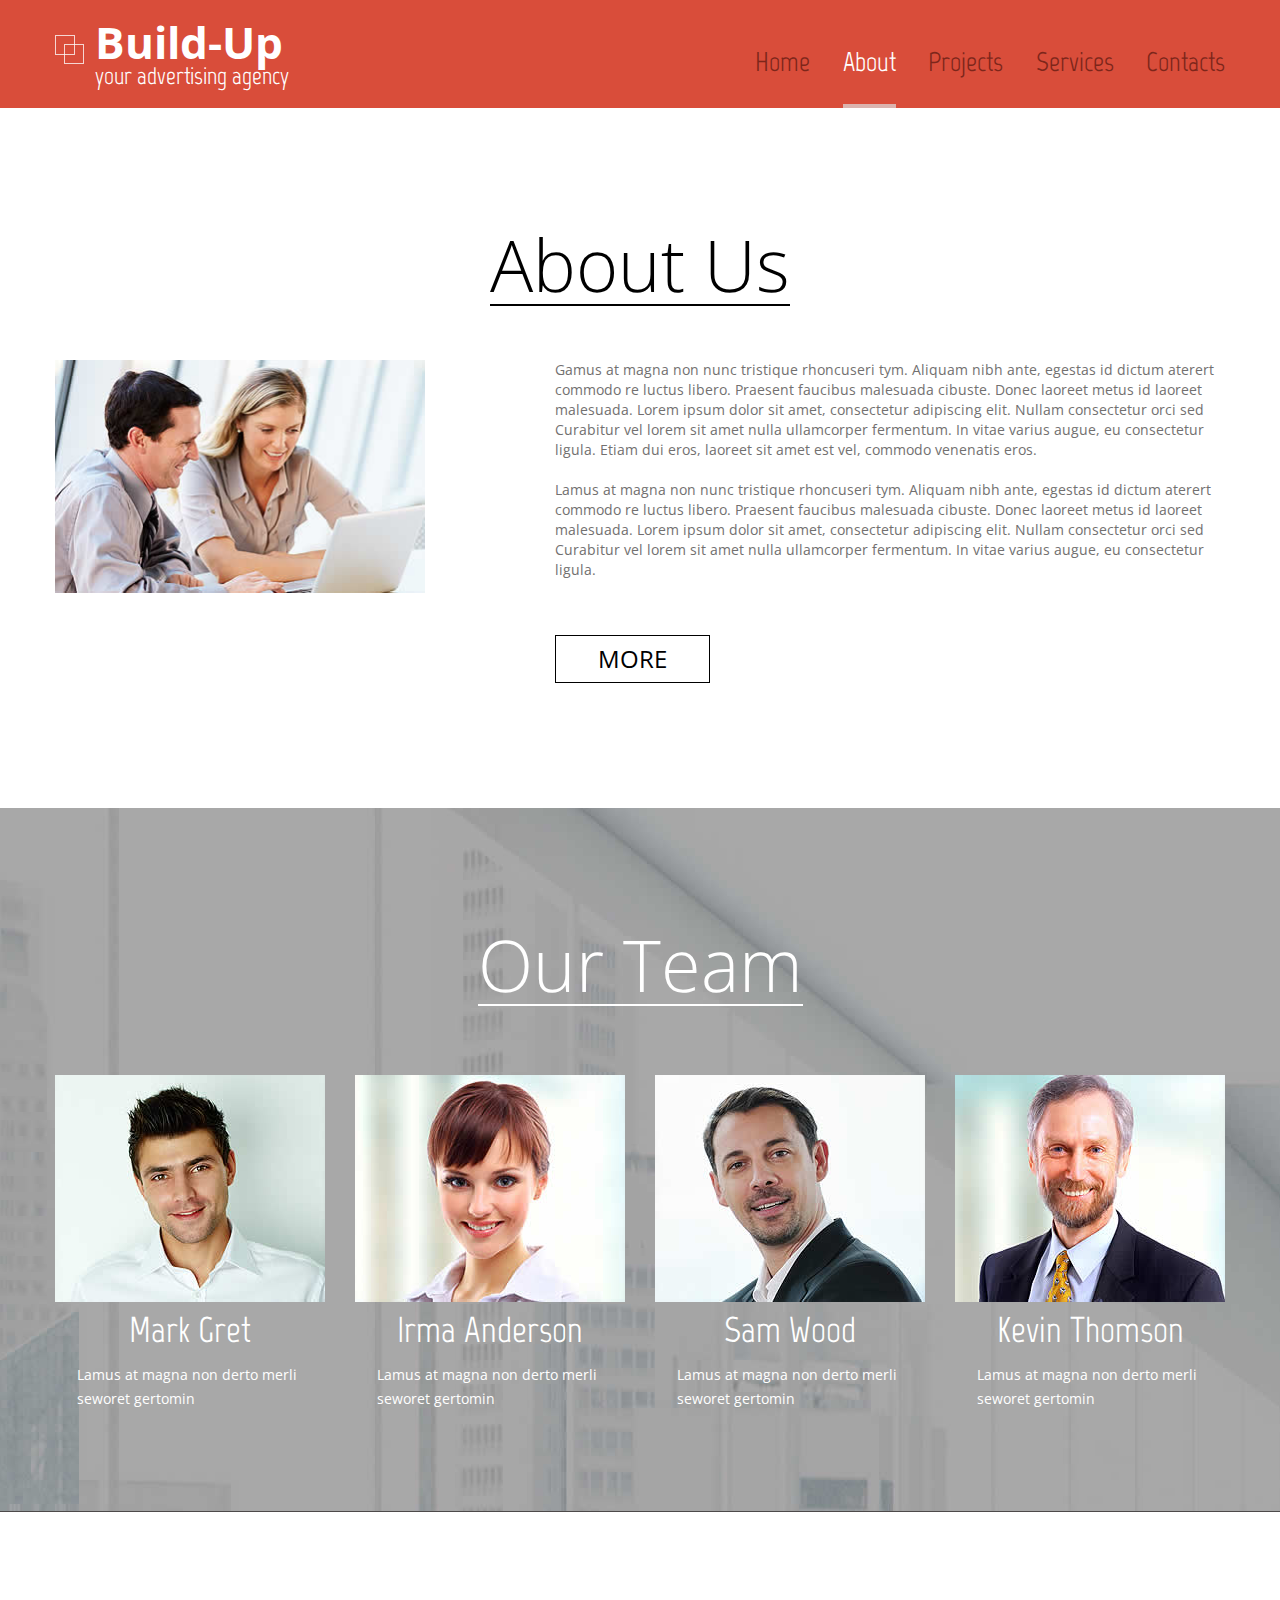
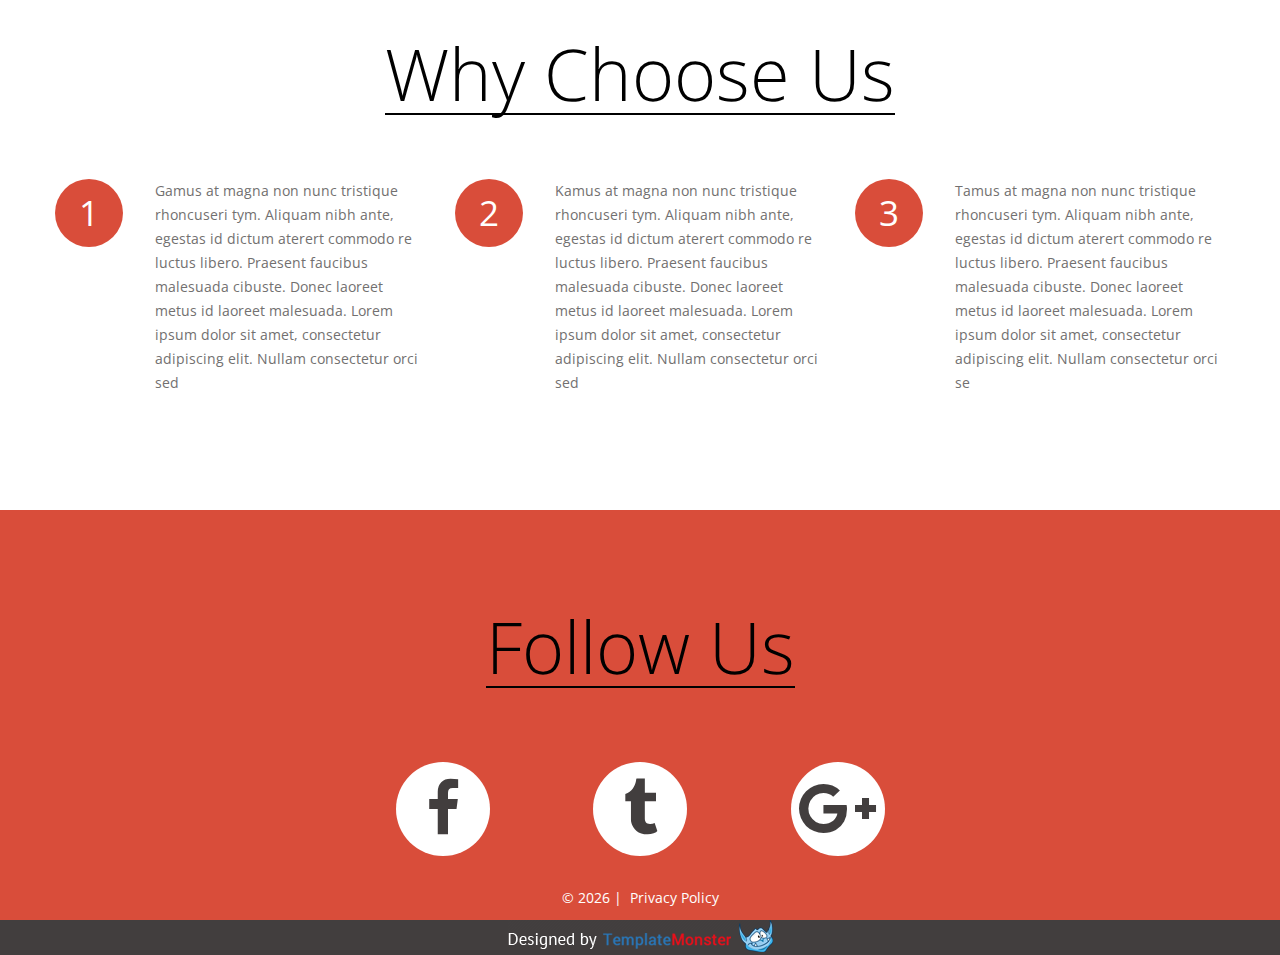
==== index-1.html @ 2455485f "initial commit" ====
<!DOCTYPE html>
<html lang="en">
	<head>
	<title>About Us</title>
	<meta charset="utf-8">
	<meta name = "format-detection" content = "telephone=no" />
	<link rel="icon" href="images/favicon.ico" type="image/x-icon">
	<link rel="stylesheet" href="css/grid.css">
	<link rel="stylesheet" href="css/style.css">

	<script src="js/jquery.js"></script>
	<script src="js/jquery-migrate-1.2.1.js"></script>
	<script src="js/jquery.stellar.js"></script>
	<script src="js/script.js"></script>
	<!--[if (gt IE 9)|!(IE)]><!-->
	<script src="js/wow.js"></script>
	<script>
		$(document).ready(function () {
			if ($('html').hasClass('desktop')) {
				new WOW().init();
			}
		});
	</script>
	<!--<![endif]-->
	<!--[if lt IE 8]>
	<div style=' clear: both; text-align:center; position: relative;'>
	 <a href="http://windows.microsoft.com/en-US/internet-explorer/products/ie/home?ocid=ie6_countdown_bannercode">
		 <img src="images/ie8-panel/warning_bar_0000_us.jpg" border="0" height="42" width="820" alt="You are using an outdated browser. For a faster, safer browsing experience, upgrade for free today." />
	 </a>
	</div>
	<![endif]-->
	<!--[if lt IE 9]>
		<script src="js/html5shiv.js"></script>
		<link rel="stylesheet" type="text/css" media="screen" href="css/ie.css">
	<![endif]-->
	</head>
<body class="index-1">
<!--==============================header=================================-->
<header id="header">
	<div id="stuck_container">
		<div class="container">
			<div class="row">
				<div class="grid_12">
					<h1><a href="index.html">Build-Up</a><span>your advertising agency</span></h1>
					<nav>
						<ul class="sf-menu">
							<li><a href="index.html">Home</a>
								<ul>
									<li><a href="index-1.html">About</a></li>
									<li><a href="index-2.html">Projects</a>
										<ul>
											<li><a href="#">Lorem ipsum</a></li>
											<li><a href="#">Lorem ipsum</a></li>
											<li><a href="#">Lorem ipsum</a></li>
										</ul>
									</li>
									<li><a href="index-3.html">Services</a></li>
									<li><a href="#">index-4.html</a></li>
								</ul>
							</li>
							<li class="current"><a href="index-1.html">About</a></li>
							<li><a href="index-2.html">Projects</a></li>
							<li><a href="index-3.html">Services</a></li>
							<li><a href="index-4.html">Contacts</a></li>
						</ul>
					</nav>
				</div>
			</div>
		</div>
	</div>
</header>

<!--=======content================================-->

<section id="content">
	<div class="full-width-container block-1">
		<div class="container">
			<div class="row">
				<div class="grid_12">
					<header>
						<h2><span>About Us</span></h2>
					</header>
				</div>
				<div class="grid_4">
					<div class="img_container"><img src="images/index-1_img-1.jpg" alt="img"></div>
				</div>
				<div class="grid_7 preffix_1">
					<p>Gamus at magna non nunc tristique rhoncuseri tym. Aliquam nibh ante, egestas id dictum aterert commodo re luctus libero. Praesent faucibus malesuada cibuste. Donec laoreet metus id laoreet malesuada. Lorem ipsum dolor sit amet, consectetur adipiscing elit. Nullam consectetur orci sed Curabitur vel lorem sit amet nulla ullamcorper fermentum. In vitae varius augue, eu consectetur ligula. Etiam dui eros, laoreet sit amet est vel, commodo venenatis eros. <br><br>Lamus at magna non nunc tristique rhoncuseri tym. Aliquam nibh ante, egestas id dictum aterert commodo re luctus libero. Praesent faucibus malesuada cibuste. Donec laoreet metus id laoreet malesuada. Lorem ipsum dolor sit amet, consectetur adipiscing elit. Nullam consectetur orci sed Curabitur vel lorem sit amet nulla ullamcorper fermentum. In vitae varius augue, eu consectetur ligula.</p>
					<a href="#" class="btn">More</a>
				</div>
			</div>
		</div>
	</div>
	<div class="full-width-container block-2 parallax-block" data-stellar-background-ratio="0.5">
		<div class="container">
			<div class="row">
				<div class="grid_12">
					<header>
						<h2><span>Our Team</span></h2>
					</header>
				</div>
				<div class="grid_3">
					<article>
						<div class="img_container"><img src="images/index-1_img-2.jpg" alt="our team"></div>
						<h4>Mark Gret</h4>
						<p>Lamus at magna non derto merli seworet gertomin</p>
					</article>
				</div>
				<div class="grid_3">
					<article>
						<div class="img_container"><img src="images/index-1_img-3.jpg" alt="our team"></div>
						<h4>Irma Anderson</h4>
						<p>Lamus at magna non derto merli seworet gertomin</p>
					</article>
				</div>
				<div class="grid_3">
					<article>
						<div class="img_container"><img src="images/index-1_img-4.jpg" alt="our team"></div>
						<h4>Sam Wood</h4>
						<p>Lamus at magna non derto merli seworet gertomin</p>
					</article>
				</div>
				<div class="grid_3">
					<article>
						<div class="img_container"><img src="images/index-1_img-5.jpg" alt="our team"></div>
						<h4>Kevin Thomson</h4>
						<p>Lamus at magna non derto merli seworet gertomin</p>
					</article>
				</div>
			</div>
		</div>
	</div>
	<div class="full-width-container block-3">
		<div class="container">
			<div class="row">
				<div class="grid_12">
					<header>
						<h2><span>Why Choose Us</span></h2>
					</header>
				</div>
				<div class="grid_4">
					<div class="grid_1 alpha"><span class="element bd-ra">1</span></div>
					<div class="grid_3">
						<p>Gamus at magna non nunc tristique rhoncuseri tym. Aliquam nibh ante, egestas id dictum aterert commodo re luctus libero. Praesent faucibus malesuada cibuste. Donec laoreet metus id laoreet malesuada. Lorem ipsum dolor sit amet, consectetur adipiscing elit. Nullam consectetur orci sed </p>
					</div>
				</div>
				<div class="grid_4">
					<div class="grid_1 alpha"><span class="element bd-ra">2</span></div>
					<div class="grid_3">
						<p>Kamus at magna non nunc tristique rhoncuseri tym. Aliquam nibh ante, egestas id dictum aterert commodo re luctus libero. Praesent faucibus malesuada cibuste. Donec laoreet metus id laoreet malesuada. Lorem ipsum dolor sit amet, consectetur adipiscing elit. Nullam consectetur orci sed </p>
					</div>
				</div>
				<div class="grid_4">
					<div class="grid_1 alpha"><span class="element bd-ra">3</span></div>
					<div class="grid_3">
						<p>Tamus at magna non nunc tristique rhoncuseri tym. Aliquam nibh ante, egestas id dictum aterert commodo re luctus libero. Praesent faucibus malesuada cibuste. Donec laoreet metus id laoreet malesuada. Lorem ipsum dolor sit amet, consectetur adipiscing elit. Nullam consectetur orci se </p>
					</div>
				</div>
			</div>
		</div>
	</div>
</section>

<!--=======footer=================================-->
<footer id="footer">
	<div class="container">
		<div class="row">
			<div class="grid_12 copyright">
				<h2><span>Follow Us</span></h2>
				<a href="#" class="btn bd-ra"><span class="fa fa-facebook"></span></a>
				<a href="#" class="btn bd-ra"><span class="fa fa-tumblr"></span></a>
				<a href="#" class="btn bd-ra"><span class="fa fa-google-plus"></span></a>
				<pre>© <span id="copyright-year"></span> |  Privacy Policy</pre>
			</div>
		</div>
	</div>
	<div class="footer_bottom"><a href="http://www.templatemonster.com/" rel="nofollow"><img src="images/footer-logo.png" alt="logo"></a></div>
</footer>
<script>
	$(document).ready(function() { 
			if ($('html').hasClass('desktop')) {
				$.stellar({
					horizontalScrolling: false,
					verticalOffset: 20,
					resposive: true,
					hideDistantElements: true,
				});
			}
		});	
</script>
</body>
</html>
---- css/grid.css ----
/* http://meyerweb.com/eric/tools/css/reset/ 
   v2.0 | 20110126
   License: none (public domain)
*/
html,
body,
div,
span,
applet,
object,
iframe,
h1,
h2,
h3,
h4,
h5,
h6,
p,
blockquote,
pre,
a,
abbr,
acronym,
address,
big,
cite,
code,
del,
dfn,
em,
img,
ins,
kbd,
q,
s,
samp,
small,
strike,
strong,
sub,
sup,
tt,
var,
b,
u,
i,
center,
dl,
dt,
dd,
ol,
ul,
li,
fieldset,
form,
label,
legend,
table,
caption,
tbody,
tfoot,
thead,
tr,
th,
td,
article,
aside,
canvas,
details,
embed,
figure,
figcaption,
footer,
header,
hgroup,
menu,
nav,
output,
ruby,
section,
summary,
time,
mark,
audio,
video {
  margin: 0;
  padding: 0;
  border: 0;
  font-size: 100%;
  font: inherit;
  vertical-align: top;
}
/* HTML5 display-role reset for older browsers */
article,
aside,
details,
figcaption,
figure,
footer,
header,
hgroup,
menu,
nav,
section {
  display: block;
}
body {
  line-height: 1;
}
ol,
ul {
  list-style: none;
}
blockquote,
q {
  quotes: none;
}
blockquote:before,
blockquote:after,
q:before,
q:after {
  content: '';
  content: none;
}
table {
  border-collapse: collapse;
  border-spacing: 0;
}
.clearfix {
  *zoom: 1;
}
.clearfix:before,
.clearfix:after {
  display: table;
  content: "";
  line-height: 0;
}
.clearfix:after {
  clear: both;
}
.container .alpha {
  margin-left: 0px;
}
.container .omega {
  margin-right: 0px;
}
.row {
  margin-left: -30px;
  *zoom: 1;
}
.row:before,
.row:after {
  display: table;
  content: "";
  line-height: 0;
}
.row:after {
  clear: both;
}
[class*="grid_"] {
  float: left;
  min-height: 1px;
  margin-left: 30px;
}
.container {
  width: 1170px;
}
.grid_12 {
  width: 1170px;
}
.grid_11 {
  width: 1070px;
}
.grid_10 {
  width: 970px;
}
.grid_9 {
  width: 870px;
}
.grid_8 {
  width: 770px;
}
.grid_7 {
  width: 670px;
}
.grid_6 {
  width: 570px;
}
.grid_5 {
  width: 470px;
}
.grid_4 {
  width: 370px;
}
.grid_3 {
  width: 270px;
}
.grid_2 {
  width: 170px;
}
.grid_1 {
  width: 70px;
}
.preffix_12 {
  margin-left: 1230px;
}
.preffix_11 {
  margin-left: 1130px;
}
.preffix_10 {
  margin-left: 1030px;
}
.preffix_9 {
  margin-left: 930px;
}
.preffix_8 {
  margin-left: 830px;
}
.preffix_7 {
  margin-left: 730px;
}
.preffix_6 {
  margin-left: 630px;
}
.preffix_5 {
  margin-left: 530px;
}
.preffix_4 {
  margin-left: 430px;
}
.preffix_3 {
  margin-left: 330px;
}
.preffix_2 {
  margin-left: 230px;
}
.preffix_1 {
  margin-left: 130px;
}
.container {
  margin-right: auto;
  margin-left: auto;
  *zoom: 1;
  -webkit-box-sizing: border-box;
  -moz-box-sizing: border-box;
  box-sizing: border-box;
}
.container:before,
.container:after {
  display: table;
  content: "";
  line-height: 0;
}
.container:after {
  clear: both;
}
@media (min-width: 980px) and (max-width: 1199px) {
  .row {
    margin-left: -20px;
    *zoom: 1;
  }
  .row:before,
  .row:after {
    display: table;
    content: "";
    line-height: 0;
  }
  .row:after {
    clear: both;
  }
  [class*="grid_"] {
    float: left;
    min-height: 1px;
    margin-left: 20px;
  }
  .container {
    width: 940px;
  }
  .grid_12 {
    width: 940px;
  }
  .grid_11 {
    width: 860px;
  }
  .grid_10 {
    width: 780px;
  }
  .grid_9 {
    width: 700px;
  }
  .grid_8 {
    width: 620px;
  }
  .grid_7 {
    width: 540px;
  }
  .grid_6 {
    width: 460px;
  }
  .grid_5 {
    width: 380px;
  }
  .grid_4 {
    width: 300px;
  }
  .grid_3 {
    width: 220px;
  }
  .grid_2 {
    width: 140px;
  }
  .grid_1 {
    width: 60px;
  }
  .preffix_12 {
    margin-left: 980px;
  }
  .preffix_11 {
    margin-left: 900px;
  }
  .preffix_10 {
    margin-left: 820px;
  }
  .preffix_9 {
    margin-left: 740px;
  }
  .preffix_8 {
    margin-left: 660px;
  }
  .preffix_7 {
    margin-left: 580px;
  }
  .preffix_6 {
    margin-left: 500px;
  }
  .preffix_5 {
    margin-left: 420px;
  }
  .preffix_4 {
    margin-left: 340px;
  }
  .preffix_3 {
    margin-left: 260px;
  }
  .preffix_2 {
    margin-left: 180px;
  }
  .preffix_1 {
    margin-left: 100px;
  }
}
@media (min-width: 768px) and (max-width: 979px) {
  .row {
    margin-left: -20px;
    *zoom: 1;
  }
  .row:before,
  .row:after {
    display: table;
    content: "";
    line-height: 0;
  }
  .row:after {
    clear: both;
  }
  [class*="grid_"] {
    float: left;
    min-height: 1px;
    margin-left: 20px;
  }
  .container {
    width: 748px;
  }
  .grid_12 {
    width: 748px;
  }
  .grid_11 {
    width: 684px;
  }
  .grid_10 {
    width: 620px;
  }
  .grid_9 {
    width: 556px;
  }
  .grid_8 {
    width: 492px;
  }
  .grid_7 {
    width: 428px;
  }
  .grid_6 {
    width: 364px;
  }
  .grid_5 {
    width: 300px;
  }
  .grid_4 {
    width: 236px;
  }
  .grid_3 {
    width: 172px;
  }
  .grid_2 {
    width: 108px;
  }
  .grid_1 {
    width: 44px;
  }
  .preffix_12 {
    margin-left: 788px;
  }
  .preffix_11 {
    margin-left: 724px;
  }
  .preffix_10 {
    margin-left: 660px;
  }
  .preffix_9 {
    margin-left: 596px;
  }
  .preffix_8 {
    margin-left: 532px;
  }
  .preffix_7 {
    margin-left: 468px;
  }
  .preffix_6 {
    margin-left: 404px;
  }
  .preffix_5 {
    margin-left: 340px;
  }
  .preffix_4 {
    margin-left: 276px;
  }
  .preffix_3 {
    margin-left: 212px;
  }
  .preffix_2 {
    margin-left: 148px;
  }
  .preffix_1 {
    margin-left: 84px;
  }
}
.select-menu {
  display: none !important;
}
@media (max-width: 767px) {
  .container {
    width: 420px;
    padding: 0 0px;
  }
  .row {
    margin-left: 0;
  }
  [class*="grid_"] {
    float: none;
    display: block;
    width: 100%;
    margin-left: 0;
    -webkit-box-sizing: border-box;
    -moz-box-sizing: border-box;
    box-sizing: border-box;
  }
  .select-menu {
    display: block !important;
  }
}
@media (max-width: 479px) {
  body {
    padding: 0;
  }
  .container {
    width: 300px;
    padding: 0 15px;
  }
  .row {
    margin-left: 0;
  }
}
---- css/style.css ----
@import url(//maxcdn.bootstrapcdn.com/font-awesome/4.2.0/css/font-awesome.min.css);
@import url(//fonts.googleapis.com/css?family=Open+Sans:700,400,300);
@import url(//fonts.googleapis.com/css?family=Marvel:400,700);
/* =======================================================
					variables
======================================================== */
/*========================================================
										Main layout styles
=========================================================*/
body {
  background: #fff;
  font: 14px/24px Georgia, 'Times New Roman', Times, serif;
}
a {
  text-decoration: none;
  cursor: pointer;
  -webkit-transition: 0.3s all ease;
  transition: 0.3s all ease;
}
a:hover {
  -webkit-transition: 0.3s all ease;
  transition: 0.3s all ease;
}
a[href^="tel:"] {
  color: inherit;
  text-decoration: none;
}
h2 a,
h3 a,
h4 a,
h5 a {
  color: inherit;
  font: inherit;
}
h2 a:hover,
h3 a:hover,
h4 a:hover,
h5 a:hover {
  color: #d94d3a;
}
* {
  -webkit-text-size-adjust: none;
}
::-moz-selection {
  /* Code for Firefox */
  color: #ffffff;
  background: #666666;
}
::selection {
  color: #ffffff;
  background: #666666;
}
/*========================================================
										HEADER styles
=========================================================*/
#header {
  padding: 20px 0;
  background: #d94d3a;
}
#header h1 {
  float: left;
  padding-left: 40px;
  background: url(../images/logo.png) 0 15px no-repeat;
  color: #ffffff;
}
#header h1 a {
  font: 700 44px/44px 'Open Sans', sans-serif;
  color: #ffffff;
}
#header h1 span {
  display: block;
  font: 24px/24px 'Marvel', sans-serif;
}
#header nav {
  float: right;
}
@media only screen and (max-width: 767px) {
  #header {
    text-align: center;
  }
  #header h1,
  #header nav {
    float: none;
    display: inline-block;
  }
  #header nav {
    display: block;
  }
}
/* Main menu styles
========================================================*/
.sf-menu {
  width: 100%;
  text-align: center;
  line-height: 20px;
  margin-top: auto;
  margin-top: 32px;
}
.sf-menu > li {
  display: inline-block;
  position: relative;
  padding: 0;
  margin: 0;
}
.sf-menu > li > a {
  color: #7d261a;
  font-size: 27px;
  margin-left: 29px;
  font-family: 'Marvel', sans-serif;
  margin-bottom: 30px;
  position: relative;
}
.sf-menu > li > a:hover {
  color: #ffffff;
}
.sf-menu > li > a:hover:after {
  content: "";
  height: 4px;
  width: 100%;
  background: #dbb3ae;
  position: absolute;
  bottom: -30px;
  left: 0;
}
.sf-menu > li:first-child {
  padding-right: 0;
}
.sf-menu > li.current > a {
  color: #ffffff;
}
.sf-menu > li.current > a:after {
  content: "";
  height: 4px;
  width: 100%;
  background: #dbb3ae;
  position: absolute;
  bottom: -30px;
  left: 0;
}
@media only screen and (max-width: 979px) {
  .sf-menu li {
    padding-right: 0;
  }
}
/* First level sub-menu styles
========================================================*/
.sf-menu ul {
  position: absolute;
  top: 66px;
  left: -30px;
  background: #d94d3a;
  color: #ffffff;
  min-width: 157px;
  z-index: 999;
  display: none;
  text-align: left;
  padding-left: 33px;
  padding-top: 10px;
  -webkit-box-sizing: border-box;
  -moz-box-sizing: border-box;
  box-sizing: border-box;
}
.sf-menu ul:before {
  content: "";
  position: absolute;
  top: -10px;
  left: calc(50% - 3px);
  width: 0;
  height: 0;
  border-left: 7px solid transparent;
  border-right: 7px solid transparent;
  border-bottom: 10px solid #d94d3a;
}
.sf-menu ul li {
  position: relative;
  height: 48px;
  line-height: 48px;
  -webkit-transition: 0.3s;
  transition: 0.3s;
}
.sf-menu ul li a {
  line-height: 12px;
  padding: 10px 0;
  color: #ffffff;
  font-family: 'Open Sans', sans-serif;
  font-size: 14px;
  display: block;
}
.sf-menu ul li:hover > a {
  color: #7d261a;
}
/* Second level sub-menu styles
========================================================*/
.sf-menu ul ul {
  position: absolute;
  top: 0;
  left: 126px;
  z-index: 4;
  min-width: 157px;
  border: none;
  background: #dbb3ae;
}
.sf-menu ul ul:before {
  display: none;
}
.sf-menu ul ul a:hover {
  color: #d94d3a;
}
@media only screen and (max-width: 767px) {
  .sf-menu {
    display: none;
  }
  .select-menu {
    display: block;
    width: 100%;
    border-color: #d94d3a;
    color: #666;
    font-size: 16px;
    padding: 5px;
  }
}
/* Stuck menu styles
========================================================*/
.isStuck {
  background: #d94d3a;
  z-index: 9;
  padding: 0;
  border-bottom: 1px solid #d94d3a;
}
.isStuck nav {
  margin-top: 17px !important;
}
.isStuck .sf-menu {
  margin-top: 3px;
}
.isStuck .sf-menu > li > a:hover:after {
  bottom: -23px;
}
.isStuck .sf-menu > li.current > a:after {
  bottom: -23px;
}
@media only screen and (max-width: 979px) {
  .isStuck {
    display: none !important;
  }
}
/*========================================================
										CONTENT styles
=========================================================*/
h2,
h3,
h4 {
  font-family: 'Marvel', sans-serif;
  color: #000000;
}
h2 {
  font: 300 72px/72px 'Open Sans', sans-serif;
  text-align: center;
  margin-bottom: 50px;
}
h2 span {
  position: relative;
}
h2 span:before {
  height: 2px;
  position: absolute;
  bottom: 7px;
  background: #000;
  width: 100%;
  content: "";
  display: block;
  left: 0;
}
h3 {
  font-size: 50px;
  font-family: 'Marvel', sans-serif;
  text-align: center;
  line-height: 50px;
}
h4 {
  font-size: 36px;
  line-height: 36px;
  font-family: 'Marvel', sans-serif;
  text-align: center;
  margin-top: 30px;
  margin-bottom: 30px;
}
h5 {
  font-size: 27px;
  line-height: 27px;
  font-family: 'Marvel', sans-serif;
  text-align: center;
  margin-bottom: 20px;
  color: #000000;
}
.h5__mod {
  color: #d94d3a;
}
p {
  font: 14px/24px 'Open Sans', sans-serif;
  color: #727070;
}
.full-width-container {
  width: 100%;
}
.img_container {
  overflow: hidden;
}
.img_container img {
  width: 100%;
}
.btn {
  width: 153px;
  border: 1px solid #000000;
  background: #ffffff;
  display: inline-block;
  font: 24px/46px 'Open Sans', sans-serif;
  text-align: center;
  text-transform: uppercase;
  color: #000000;
  margin-top: 20px;
}
.btn:hover {
  background: #000000;
  color: #ffffff;
}
.bd-ra {
  border-radius: 50%;
}
.sub_head {
  font-size: 24px;
  font-style: italic;
  line-height: 36px;
  text-align: center;
  margin: 0 auto;
}
@media only screen and (max-width: 979px) {
  h2 {
    font: 300 62px/62px 'Open Sans', sans-serif;
    text-align: center;
    margin-bottom: 40px;
  }
  h2 span:before {
    display: none;
  }
  h3 {
    font: 45px/45px 'Marvel', sans-serif;
    text-align: center;
  }
  h4 {
    font: 30px/30px 'Marvel', sans-serif;
    text-align: center;
    margin-top: 20px;
    margin-bottom: 20px;
  }
  h5 {
    font: 20px/20px 'Marvel', sans-serif;
    text-align: center;
    margin-bottom: 20px;
    color: #000000;
  }
}
@media only screen and (max-width: 767px) {
  h2 {
    font: 300 52px/52px 'Open Sans', sans-serif;
    text-align: center;
    margin-bottom: 40px;
  }
  h2 span:before {
    display: none;
  }
  h3 {
    font: 45px/45px 'Marvel', sans-serif;
    text-align: center;
  }
  h4 {
    font: 25px/25px 'Marvel', sans-serif;
    text-align: center;
    margin-top: 20px;
    margin-bottom: 20px;
  }
  h5 {
    font: 20px/20px 'Marvel', sans-serif;
    text-align: center;
    margin-bottom: 20px;
    color: #000000;
  }
  .img_container {
    margin-bottom: 20px;
  }
}
@media only screen and (max-width: 479px) {
  h2 {
    font: 300 42px/42px 'Open Sans', sans-serif;
    text-align: center;
    margin-bottom: 40px;
  }
  h2 span:before {
    display: none;
  }
  h3 {
    font: 35px/35px 'Marvel', sans-serif;
    text-align: center;
  }
  h4 {
    font: 20px/20px 'Marvel', sans-serif;
    text-align: center;
    margin-top: 20px;
    margin-bottom: 20px;
  }
  h5 {
    font: 16px/16px 'Marvel', sans-serif;
    text-align: center;
    margin-bottom: 20px;
    color: #000000;
  }
  .img_container {
    margin-bottom: 20px;
  }
}
.index .block-2 {
  padding: 105px 0 130px;
  text-align: center;
}
.index .block-2 h2 {
  margin-bottom: 60px;
}
.index .block-2 h4 {
  margin-bottom: 25px;
}
.index .block-2 p {
  width: 66%;
  margin: 0 auto;
}
.index .block-2 .btn {
  margin-top: 33px;
  width: 278px;
}
.index .block-3 {
  padding: 123px 0 50px;
  background: url(../images/index_img_par.jpg);
  background-attachment: fixed;
  background-position: center 0%;
  position: relative;
  background-repeat: no-repeat;
  padding-bottom: 100px;
  z-index: 8;
  text-align: center;
}
.index .block-3 h2 {
  color: #ffffff;
  margin-bottom: 70px;
}
.index .block-3 h2 span:before {
  background: #ffffff;
}
.index .block-3 h3 {
  color: #ffffff;
}
.index .block-3 .element {
  padding: 50px 0;
}
.index .block-4 {
  padding: 120px 0 130px;
  border-bottom: 1px solid #000;
}
.index .block-4 h2 {
  margin-bottom: 65px;
}
.index .block-4 .owl-text {
  font-size: 36px;
  font-family: 'Marvel', sans-serif;
  color: #312f2f;
  text-align: center;
  margin-top: 40px;
}
.index .block-5 {
  padding: 120px 0 70px;
  text-align: center;
}
.index .block-5 h2 {
  margin-bottom: 60px;
}
.index .block-5 h3 {
  margin-bottom: 22px;
}
.index .block-5 .btn {
  margin-top: 30px;
}
.index .block-5 p {
  text-align: left;
}
@media only screen and (max-width: 979px) {
  .index .block-3 h3 {
    height: 100px;
  }
}
@media only screen and (max-width: 767px) {
  .index .block-3 .element {
    padding: 0;
  }
  .index .block-5 article {
    margin-bottom: 60px;
  }
}
.index-1 .block-1 {
  padding: 120px 0 125px;
}
.index-1 .block-1 h2 {
  margin-bottom: 60px;
}
.index-1 .block-1 p {
  padding-right: 10px;
  line-height: 20px;
}
.index-1 .block-1 .btn {
  margin-top: 55px;
}
.index-1 .block-2 {
  padding: 120px 0 90px;
  background: url(../images/index_img_par.jpg);
  background-attachment: fixed;
  background-position: center 0%;
  position: relative;
  background-repeat: no-repeat;
  padding-bottom: 100px;
  z-index: 8;
}
.index-1 .block-2 h2 {
  color: #ffffff;
  margin-bottom: 75px;
}
.index-1 .block-2 h2 span:before {
  background: #ffffff;
}
.index-1 .block-2 h4 {
  color: #ffffff;
  margin-top: 10px;
  margin-bottom: 15px;
}
.index-1 .block-2 p {
  color: #ffffff;
  padding: 0 22px;
}
.index-1 .block-3 {
  padding: 125px 0 115px;
  border-top: 1px solid #4d4a4a;
}
.index-1 .block-3 h2 {
  margin-bottom: 70px;
}
.index-1 .block-3 .bd-ra {
  width: 68px;
  height: 68px;
  line-height: 68px;
  font-size: 35px;
  text-align: center;
  color: #ffffff;
  background: #d94d3a;
  display: block;
  font-family: 'Open Sans', sans-serif;
}
@media only screen and (max-width: 979px) and (min-width: 768px) {
  .index-1 .block-3 .bd-ra {
    width: 50px;
    height: 50px;
    line-height: 50px;
  }
}
@media only screen and (max-width: 767px) {
  .index-1 .block-3 .bd-ra {
    margin: 10px auto;
  }
  .index-1 .block-3 p {
    margin-bottom: 50px;
  }
}
.index-2 .block-1 {
  padding: 120px 0 70px;
}
.index-2 .block-1 h2 {
  margin-bottom: 64px;
}
.index-2 .block-1 article {
  border: 1px solid #000;
  border-top: none;
  padding-top: 5px;
  margin-bottom: 95px;
}
.index-2 .block-1 h4 {
  background: #474747;
  color: #ffffff;
  line-height: 52px;
  margin-top: 0;
  margin-bottom: 20px;
}
.index-2 .block-1 p {
  padding: 0 32px 25px;
}
.index-2 .block-1 .img_container {
  margin-bottom: 0 !important;
}
.index-3 .block-1 {
  padding: 120px 0 75px;
}
.index-3 .block-1 h2 {
  text-align: left;
  margin-bottom: 63px;
}
.index-3 .block-1 h5 {
  text-align: left;
  margin-bottom: 25px;
}
.index-3 .block-1 .h5__mod {
  margin-bottom: 10px;
}
.index-3 .block-1 li {
  padding: 11px 0;
}
.index-3 .block-1 li a {
  color: #727070;
  font: 14px/14px 'Open Sans', sans-serif;
  text-decoration: underline;
}
.index-3 .block-1 li a:hover {
  text-decoration: none;
  color: #d94d3a;
}
.index-3 .block-1 article {
  margin-bottom: 45px;
}
.index-3 .block-1 p {
  line-height: 20px;
}
.index-3 .block-2 {
  padding: 110px 0 70px;
  border-top: 1px solid #4d4a4a;
}
.index-3 .block-2 h2 {
  margin-bottom: 74px;
}
.index-3 .block-2 h5 {
  text-align: right;
}
.index-3 .block-2 .text_content {
  border: 1px solid #8c8c8c;
  position: relative;
  background: #fff;
  margin-bottom: 75px;
}
.index-3 .block-2 .text_content p {
  padding: 20px 20px 15px;
}
.index-3 .block-2 .text_content:before {
  content: "";
  display: block;
  width: 33px;
  height: 28px;
  background: url(../images/quotes.png) no-repeat;
  position: absolute;
  bottom: -28px;
  right: 30px;
}
.index-4 p a {
  color: #d94d3a;
}
.index-4 p a:hover {
  color: #7d261a;
}
.index-4 .block-1 {
  padding: 120px 0 15px;
}
.index-4 .block-1 h2 {
  margin-bottom: 65px;
}
.index-4 .block-1 #map-canvas {
  height: 430px;
}
.index-4 .block-2 {
  padding: 70px 0;
}
.index-4 .block-2 h2 {
  font-size: 60px;
  text-align: left;
}
.index-4 .block-2 .address {
  margin-top: 40px;
}
.index-4 .block-2 .mail {
  color: #727070;
}
.index-4 .block-2 .mail:hover {
  color: #d94d3a;
}
@media only screen and (max-width: 767px) {
  .index-4 h2 {
    margin-top: 30px;
  }
}
/*========================================================
										FOOTER styles
=========================================================*/
#footer {
  background: #d94d3a;
  padding: 100px 0 0;
  color: #000000;
}
#footer a {
  color: inherit;
}
#footer a:hover {
  text-decoration: underline;
}
#footer .copyright {
  text-align: center;
}
#footer .copyright .btn {
  width: 94px;
  height: 94px;
  line-height: 94px;
  font-size: 60px;
  color: #423e3e;
  background: #fff;
  border: none;
  margin: 30px 50px;
}
#footer .copyright .btn span {
  line-height: 94px;
}
#footer .copyright .btn:hover {
  background: #423e3e;
  color: #fff;
}
#footer .copyright pre {
  color: #ffffff;
  font-family: 'Open Sans', sans-serif;
  font-size: 14px;
  margin-bottom: 10px;
}
#footer .footer_bottom {
  height: 35px;
  text-align: center;
  background: #423e3e;
}
@media only screen and (max-width: 767px) {
  #footer .copyright .btn {
    width: 80px;
    height: 80px;
    line-height: 80px;
    margin: 30px 25px;
  }
}
@media only screen and (max-width: 479px) {
  #footer .copyright .btn {
    display: block;
    margin: 20px auto;
  }
}
/*========================================================
										Widget styles
=========================================================*/
/* UItoTop styles
========================================================*/
#toTop {
  display: none;
  background: #d94d3a;
  text-decoration: none;
  position: fixed;
  bottom: 80px;
  right: 30px;
  overflow: hidden;
  border: none;
  color: #fff;
  width: 73px;
  height: 73px;
  font-size: 72px;
  line-height: 73px;
  z-index: 20;
  text-align: center;
  -webkit-transition: color 0.5s ease;
  transition: color 0.5s ease;
}
#toTop:hover {
  outline: none;
  color: #7d261a;
  -webkit-transition: color 0.5s ease;
  transition: color 0.5s ease;
}
@media only screen and (max-width: 1199px) {
  #toTop {
    display: none !important;
  }
}
/*========================================================
								RESPONSIVE LAYOUTS STYLES 
=========================================================*/
@media only screen and (max-width: 1199px) {
  .sample {
    height: auto;
    /*delete this class*/
  }
}
@media only screen and (max-width: 979px) {
  .sample {
    height: auto;
    /*delete this class*/
  }
}
@media only screen and (max-width: 767px) {
  .sample {
    height: auto;
    /*delete this class*/
  }
}
@media only screen and (max-width: 480px) {
  .sample {
    height: auto;
    /*delete this class*/
  }
}
@media only screen and (max-width: 320px) {
  .sample {
    height: auto;
    /*delete this class*/
  }
}
/*Core variables and mixins*/
---- css/ie.css ----
.bd-ra { behavior:url(js/PIE.htc); position:relative;}
.owl-carousel .owl-next,
.owl-carousel .owl-prev {
	width: 24px;
	height: 41px;
	background-image: url(../images/arrows_for_ie.png);
}
.owl-carousel .owl-next {background-position: -24px -40px }
.owl-carousel .owl-prev {background-position: 0 0px}
.owl-carousel .owl-next:hover {background-position: 0 -40px}
.owl-carousel .owl-prev:hover {background-position: -24px 0}
.owl-carousel .owl-next:before { display: none; }
.owl-carousel .owl-prev:before { display: none; }
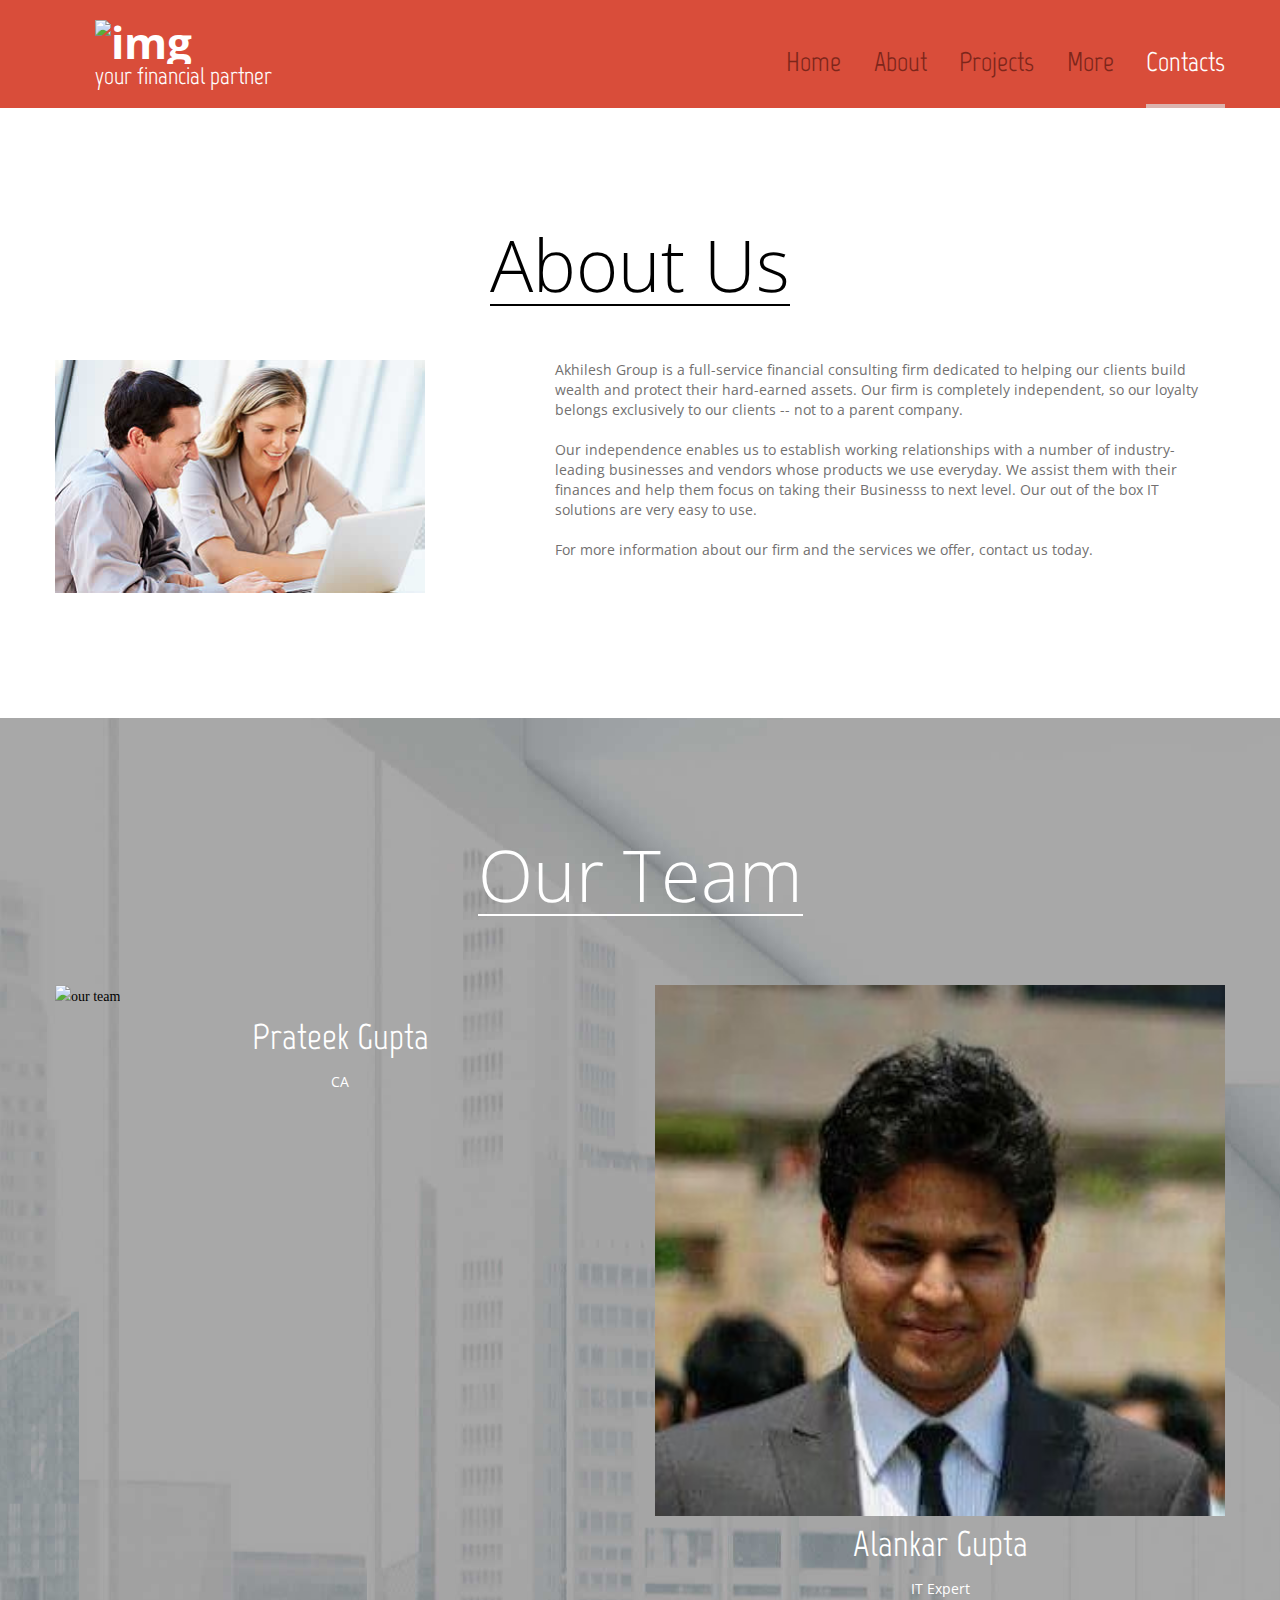
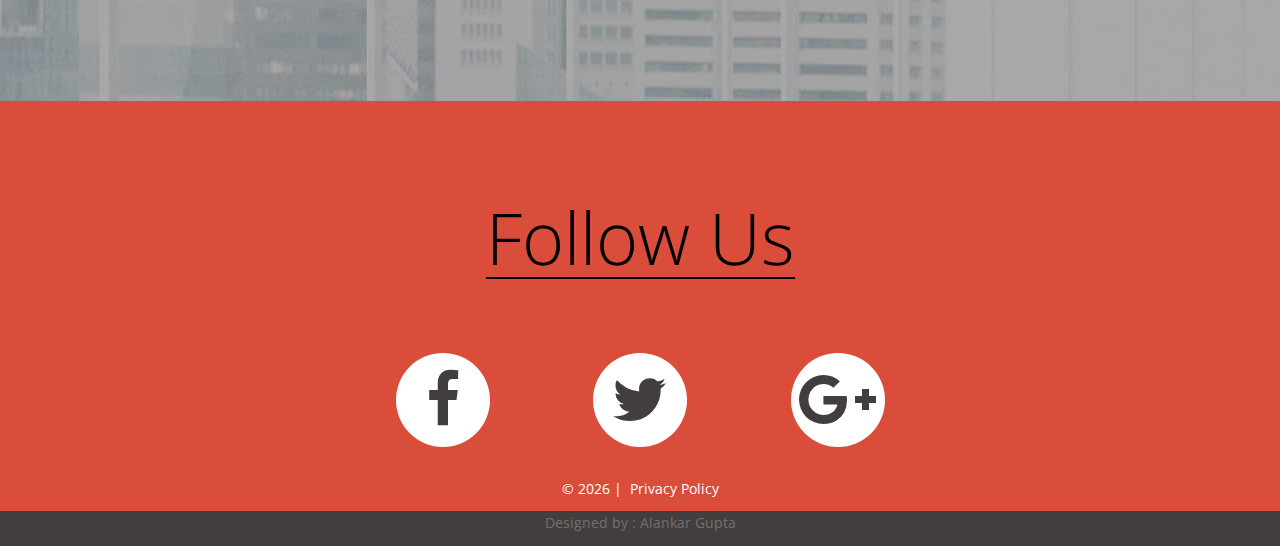
==== commit 82cb1ca9: "update" ====
--- a/index-1.html
+++ b/index-1.html
@@ -41,27 +41,30 @@
 		<div class="container">
 			<div class="row">
 				<div class="grid_12">
-					<h1><a href="index.html">Build-Up</a><span>your advertising agency</span></h1>
+					<h1><a href="index.html"><img src="images/favicon.ico" alt="img"><!-- Akhilesh Group --></a><span>your financial partner</span></h1>
 					<nav>
 						<ul class="sf-menu">
 							<li><a href="index.html">Home</a>
-								<ul>
-									<li><a href="index-1.html">About</a></li>
-									<li><a href="index-2.html">Projects</a>
+								<!-- <ul>
+									<li><a href="#">Lorem ipsum</a></li>
+									<li><a href="#">Lorem ipsum</a>
 										<ul>
 											<li><a href="#">Lorem ipsum</a></li>
 											<li><a href="#">Lorem ipsum</a></li>
 											<li><a href="#">Lorem ipsum</a></li>
 										</ul>
 									</li>
-									<li><a href="index-3.html">Services</a></li>
-									<li><a href="#">index-4.html</a></li>
+									<li><a href="#">Lorem ipsum</a></li>
+								</ul> -->
+							</li>
+							<li><a href="index-1.html">About</a></li>
+							<li><a href="index-2.html">Projects</a></li>
+							<li><a href="index-3.html">More</a>
+								<ul>
+									<li><a href="tnc.html">Terms & Conditions</a></li>
 								</ul>
 							</li>
-							<li class="current"><a href="index-1.html">About</a></li>
-							<li><a href="index-2.html">Projects</a></li>
-							<li><a href="index-3.html">Services</a></li>
-							<li><a href="index-4.html">Contacts</a></li>
+							<li class="current"><a href="index-4.html">Contacts</a></li>
 						</ul>
 					</nav>
 				</div>
@@ -85,8 +88,12 @@
 					<div class="img_container"><img src="images/index-1_img-1.jpg" alt="img"></div>
 				</div>
 				<div class="grid_7 preffix_1">
-					<p>Gamus at magna non nunc tristique rhoncuseri tym. Aliquam nibh ante, egestas id dictum aterert commodo re luctus libero. Praesent faucibus malesuada cibuste. Donec laoreet metus id laoreet malesuada. Lorem ipsum dolor sit amet, consectetur adipiscing elit. Nullam consectetur orci sed Curabitur vel lorem sit amet nulla ullamcorper fermentum. In vitae varius augue, eu consectetur ligula. Etiam dui eros, laoreet sit amet est vel, commodo venenatis eros. <br><br>Lamus at magna non nunc tristique rhoncuseri tym. Aliquam nibh ante, egestas id dictum aterert commodo re luctus libero. Praesent faucibus malesuada cibuste. Donec laoreet metus id laoreet malesuada. Lorem ipsum dolor sit amet, consectetur adipiscing elit. Nullam consectetur orci sed Curabitur vel lorem sit amet nulla ullamcorper fermentum. In vitae varius augue, eu consectetur ligula.</p>
-					<a href="#" class="btn">More</a>
+					<p>Akhilesh Group is a full-service financial consulting firm dedicated to helping our clients build wealth and protect their hard-earned assets. Our firm is completely independent, so our loyalty belongs exclusively to our clients -- not to a parent company.</p>
+
+					<p><br>Our independence enables us to establish working relationships with a number of industry-leading businesses and vendors whose products we use everyday. We assist them with their finances and help them focus on taking their Businesss to next level. Our out of the box IT solutions are very easy to use.</p>
+
+					<p><br>For more information about our firm and the services we offer, contact us today.</p>
+					<!-- <a href="#" class="btn">More</a> -->
 				</div>
 			</div>
 		</div>
@@ -99,21 +106,21 @@
 						<h2><span>Our Team</span></h2>
 					</header>
 				</div>
-				<div class="grid_3">
-					<article>
-						<div class="img_container"><img src="images/index-1_img-2.jpg" alt="our team"></div>
-						<h4>Mark Gret</h4>
-						<p>Lamus at magna non derto merli seworet gertomin</p>
-					</article>
-				</div>
-				<div class="grid_3">
-					<article>
-						<div class="img_container"><img src="images/index-1_img-3.jpg" alt="our team"></div>
-						<h4>Irma Anderson</h4>
-						<p>Lamus at magna non derto merli seworet gertomin</p>
-					</article>
-				</div>
-				<div class="grid_3">
+				<div class="grid_6">
+					<article>
+						<div class="img_container"><img src="images/Prateek.jpg" alt="our team"></div>
+						<h4>Prateek Gupta</h4>
+						<p class="photo_desc">CA</p>
+					</article>
+				</div>
+				<div class="grid_6">
+					<article>
+						<div class="img_container"><img src="images/alankar.jpg" alt="our team"></div>
+						<h4>Alankar Gupta</h4>
+						<p class="photo_desc">IT Expert</p>
+					</article>
+				</div>
+				<!-- <div class="grid_3">
 					<article>
 						<div class="img_container"><img src="images/index-1_img-4.jpg" alt="our team"></div>
 						<h4>Sam Wood</h4>
@@ -126,11 +133,11 @@
 						<h4>Kevin Thomson</h4>
 						<p>Lamus at magna non derto merli seworet gertomin</p>
 					</article>
-				</div>
-			</div>
-		</div>
-	</div>
-	<div class="full-width-container block-3">
+				</div> -->
+			</div>
+		</div>
+	</div>
+	<!-- <div class="full-width-container block-3">
 		<div class="container">
 			<div class="row">
 				<div class="grid_12">
@@ -158,7 +165,7 @@
 				</div>
 			</div>
 		</div>
-	</div>
+	</div> -->
 </section>
 
 <!--=======footer=================================-->
@@ -167,14 +174,15 @@
 		<div class="row">
 			<div class="grid_12 copyright">
 				<h2><span>Follow Us</span></h2>
-				<a href="#" class="btn bd-ra"><span class="fa fa-facebook"></span></a>
-				<a href="#" class="btn bd-ra"><span class="fa fa-tumblr"></span></a>
+				<a href="https://www.facebook.com/akhilesgroup" class="btn bd-ra"><span class="fa fa-facebook"></span></a>
+				<a href="https://twitter.com/akhilesgroup" class="btn bd-ra"><span class="fa fa-twitter"></span></a>
 				<a href="#" class="btn bd-ra"><span class="fa fa-google-plus"></span></a>
 				<pre>© <span id="copyright-year"></span> |  Privacy Policy</pre>
-			</div>
-		</div>
-	</div>
-	<div class="footer_bottom"><a href="http://www.templatemonster.com/" rel="nofollow"><img src="images/footer-logo.png" alt="logo"></a></div>
+				<!-- More Advertising Agency Website Templates at <a rel="nofollow" href="http://www.templatemonster.com/category/advertising-agency-website-templates/" target="_blank">TemplateMonster.com</a> -->
+			</div>
+		</div>
+	</div>
+	<div class="footer_bottom"><p>Designed by : <a href="https://github.com/Alankar0416" rel="nofollow">Alankar Gupta</a></p></a></div>
 </footer>
 <script>
 	$(document).ready(function() { 
--- a/css/style.css
+++ b/css/style.css
@@ -60,7 +60,7 @@
 #header h1 {
   float: left;
   padding-left: 40px;
-  background: url(../images/logo.png) 0 15px no-repeat;
+  /*background: url(../images/logo.png) 0 15px no-repeat;*/
   color: #ffffff;
 }
 #header h1 a {
@@ -333,6 +333,12 @@
   line-height: 36px;
   text-align: center;
   margin: 0 auto;
+}
+.list {
+  list-style-type: disc;
+}
+.photo_desc{
+  text-align: center;
 }
 @media only screen and (max-width: 979px) {
   h2 {
